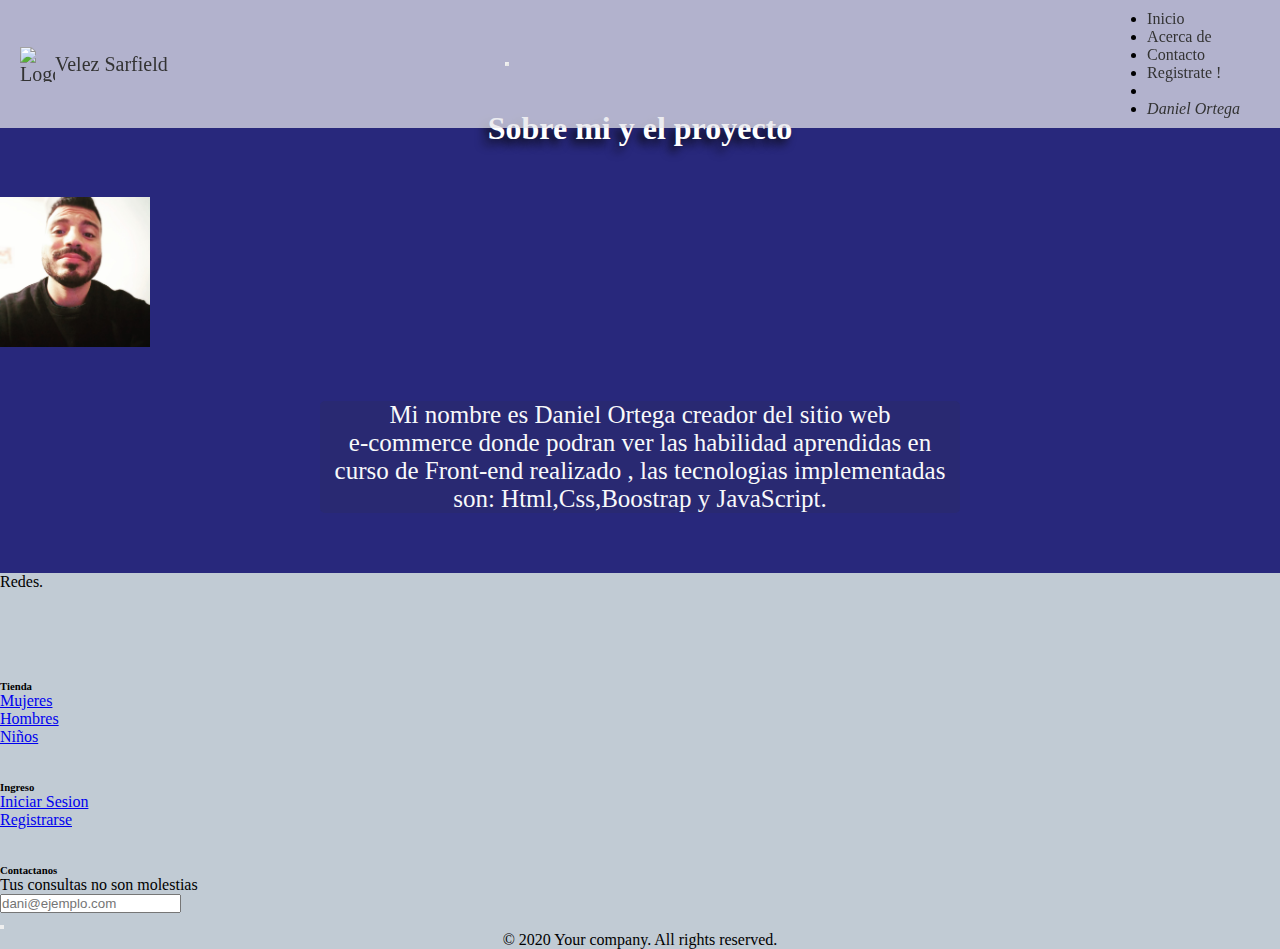
==== pages/about-us/about-us.html @ d209e964 "update" ====
<!DOCTYPE html>
<html lang="en">
<head>
    <meta charset="UTF-8">
    <meta name="viewport" content="width=device-width, initial-scale=1.0">
    <title>Acerca de Nosotros</title>
    <!-- FONTAWESOME -->
    <link rel="stylesheet" href="https://cdnjs.cloudflare.com/ajax/libs/font-awesome/6.4.2/css/all.min.css" integrity="sha512-z3gLpd7yknf1YoNbCzqRKc4qyor8gaKU1qmn+CShxbuBusANI9QpRohGBreCFkKxLhei6S9CQXFEbbKuqLg0DA==" crossorigin="anonymous" referrerpolicy="no-referrer" />
    <!-- BOOTSTRAP -->
    <link href="https://cdn.jsdelivr.net/npm/bootstrap@5.3.1/dist/css/bootstrap.min.css" rel="stylesheet" integrity="sha384-4bw+/aepP/YC94hEpVNVgiZdgIC5+VKNBQNGCHeKRQN+PtmoHDEXuppvnDJzQIu9" crossorigin="anonymous">
    <!-- CSS -->
    <link rel="stylesheet" href="/css/styleus.css">
</head>
<body>
    <header class="main-header">
        <nav class="navbar navbar-expand-lg navbar-light bg-light">
          <a class="navbar-brand" href="/index.html">
            <img
              src="https://www.ole.com.ar/collections/escudos/570.png"
              alt="Logo"
              width="35"
              height="35"
              class="d-inline-block align-top"
            />
            Velez Sarfield
          </a>
          <button
            class="navbar-toggler"
            type="button"
            data-toggle="collapse"
            data-target="#navbarNav"
            aria-controls="navbarNav"
            aria-expanded="false"
            aria-label="Toggle navigation"
          >
            <span class="color navbar-toggler-icon"></span>
          </button>
          <div class="collapse navbar-collapse" id="navbarNav">
            <ul class="navbar-nav ml-auto">
              <li class="nav-item">
                <a class="nav-link" href="/index.html">Inicio</a>
              </li>
              <li class="nav-item">
                <a class="nav-link" href="/pages/about-us/about-us.html">Acerca de</a>
              </li>
        
              <li class="nav-item">
                <a class="nav-link" href="/pages/contact/contact.html"
                  >Contacto</a
                >
              </li>
              <li class="nav-item">
                <a class="nav-link" href="/pages/register/register.html"
                  >Registrate !</a
                >
              </li>
              <li class="nav-item">
                <a class="nav-link" href="#">
                  <i class="fas fa-shopping-cart"></i>
                </a>
              </li>
              <li class="nav-item">
                <a class="nav-link" href="#">
                  <i class="fas fa-user"> Daniel Ortega</i>
                </a>
              </li>
            </ul>
          </div>
        </nav>
      </header>
       <!-- ========================================
    ============= MAIN ===================
    ======================================== -->
      <main class="main-main">
        
        <h1 class="titulo">Sobre mi y el proyecto</h1>
        <div class="text-center">
          <img  src="/img/WhatsApp Image 2023-08-29 at 16.27.33.jpeg" class="rounded imgport center-block" alt="...">
        </div>
      <!--  <img src="/img/WhatsApp Image 2023-08-29 at 16.27.33.jpeg" class="img  mx-auto  d-block " alt="...">-->
      
        <p>Mi nombre es Daniel Ortega creador del sitio web <br>e-commerce
            donde podran ver las habilidad aprendidas  en curso de Front-end 
            realizado , las tecnologias implementadas
             son: Html,Css,Boostrap y JavaScript.
        </p>
      </main>
       <!-- ========================================
    ============= FOOTER ===================
    ======================================== -->
    <footer class="main-footer">
        <div class="py-6 bg-gray-300 text-muted">
          <div class="container">
            <div class="row">
              <div class="col-lg-4 mb-5 mb-lg-0">
                <div class="fw-bold text-uppercase text-lg text-dark mb-3">
                  Redes<span class="text-primary">.</span>
                </div>
  
                <ul class="list-inline">
                  <li class="list-inline-item">
                    <a
                      class="text-muted text-primary-hover"
                      href="#"
                      target="_blank"
                      title="twitter"
                      ><i class="fab fa-twitter"></i
                    ></a>
                  </li>
                  <li class="list-inline-item">
                    <a
                      class="text-muted text-primary-hover"
                      href="#"
                      target="_blank"
                      title="facebook"
                      ><i class="fab fa-facebook"></i
                    ></a>
                  </li>
                  <li class="list-inline-item">
                    <a
                      class="text-muted text-primary-hover"
                      href="#"
                      target="_blank"
                      title="instagram"
                      ><i class="fab fa-instagram"></i
                    ></a>
                  </li>
                </ul>
              </div>
              <div class="col-lg-2 col-md-6 mb-5 mb-lg-0">
                <h6 class="text-uppercase text-dark mb-3">Tienda</h6>
                <ul class="list-unstyled">
                  <li><a class="text-muted" href="#">Mujeres</a></li>
                  <li><a class="text-muted" href="#">Hombres</a></li>
                  <li><a class="text-muted" href="#">Niños</a></li>
                </ul>
              </div>
              <div class="col-lg-2 col-md-6 mb-5 mb-lg-0">
                <h6 class="text-uppercase text-dark mb-3">Ingreso</h6>
                <ul class="list-unstyled">
                  <li><a class="text-muted" href="#">Iniciar Sesion</a></li>
                  <li><a class="text-muted" href="#">Registrarse</a></li>
                </ul>
              </div>
              <div class="col-lg-4">
                <h6 class="text-uppercase text-dark mb-3">Contactanos</h6>
                <p class="mb-3">Tus consultas no son molestias</p>
                <form action="#" id="newsletter-form">
                  <div class="input-group mb-3">
                    <input
                      class="form-control bg-transparent border-secondary border-end-0"
                      type="email"
                      placeholder="dani@ejemplo.com"
                      aria-label="Your Email Address"
                    />
                    <div class="input-group-append">
                      <button
                        class="btn btn-outline-secondary border-start-0"
                        type="submit"
                      >
                        <i class="fa fa-paper-plane text-lg text-dark"></i>
                      </button>
                    </div>
                  </div>
                </form>
              </div>
            </div>
          </div>
        </div>
        <div class="fin">
          <p class="mb-md-0">© 2020 Your company. All rights reserved.</p>
        </div>
      </footer>
     

      <script src="https://code.jquery.com/jquery-3.2.1.slim.min.js" integrity="sha384-KJ3o2DKtIkvYIK3UENzmM7KCkRr/rE9/Qpg6aAZGJwFDMVNA/GpGFF93hXpG5KkN" crossorigin="anonymous"></script>
      <script src="https://cdn.jsdelivr.net/npm/popper.js@1.12.9/dist/umd/popper.min.js" integrity="sha384-ApNbgh9B+Y1QKtv3Rn7W3mgPxhU9K/ScQsAP7hUibX39j7fakFPskvXusvfa0b4Q" crossorigin="anonymous"></script>
      <script src="https://cdn.jsdelivr.net/npm/bootstrap@4.0.0/dist/js/bootstrap.min.js" integrity="sha384-JZR6Spejh4U02d8jOt6vLEHfe/JQGiRRSQQxSfFWpi1MquVdAyjUar5+76PVCmYl" crossorigin="anonymous"></script>
</body>
</html>
---- css/styleus.css ----
*{
    margin: 0;
    padding: 0;  
   
}
body{
  background-color: rgb(40, 40, 124);
  background-repeat: no-repeat;
  object-fit: cover;
  width: auto;
  height: auto;
}

.navbar {
  display: flex;
  align-items: center;
  justify-content: space-between;
  background-color: #e5e5ebbb;
  padding: 10px 20px;
  position: fixed;
  top: 0;
  left: 0;
  right: 0;
  z-index: 1000;
  transition: top 0.3s ease-in-out;
}

.navbar-brand {
  display: flex;
  align-items: center;
  text-decoration: none;
  color: #333;
  font-size: 20px;
}

.navbar-menu {
  list-style: none;
  display: flex;
  margin: 0;
  padding: 0;
}

.nav-item {
  margin-right: 20px;
}

.nav-link {
  text-decoration: none;
  color: #333;

}

#menu-toggle {
  display: none;
}

@media (max-width: 768px) {
  .navbar {
    padding: 10px;
  }
  .row {
    gap: 25px;
  }
  #menu-toggle {
    display: block;
  }

  .navbar-menu {
    display: none;
    position: absolute;
    top: 60px;
    left: 0;
    background-color: #f8f9fa;
    width: 100%;
    flex-direction: column;
  }

  .navbar-menu.active {
    display: flex;
  }

  .navbar-menu li {
    margin: 5px 0;
  }
  .nav-link{
    margin-left: -250px;}
  .main-main img {
     margin-left: 0;
   }
}
  .main-header{
    margin-top: 50px;
  }
  #navbarNav{
    margin-left: 300px;
  }
  .main-main .titulo{
    color: #ffffff;
    text-shadow: -5px 5px 10px #070707;
    
  }
.main-main h1{
      
      color: #f8f9fa;
      text-align: center;
      margin-top: 110px;
    }
.navbar-toggler{
    color: rgba(255,255,255,.55);
    border-color: rgba(255,255,255,.1);
   }
.main-main p{
   color: #f8f9fa;
   text-align: center;
   margin-top: 50px;
   margin-left: 25%;
   margin-right: 25%;
   background-color: #33333323;
   font-size: 25px;
   border-radius: 5px;
}
.main-main .img {
   
   width: 150px;
   height: 150px;
   object-fit: cover;
   border-radius: 50%;
}

.fin{
  text-align: center;
}
.main-footer{
  background-color: #c1cbd4;
  margin-top: 60px;
}
.text-uppercase{
  margin-top: 35px;
}
.imgport{
  margin-top: 50px;
  width: 150px;
  height: 150px;
  object-fit: cover;
}
.main-footer{
  position: relative;
   margin-bottom: -100px;
}
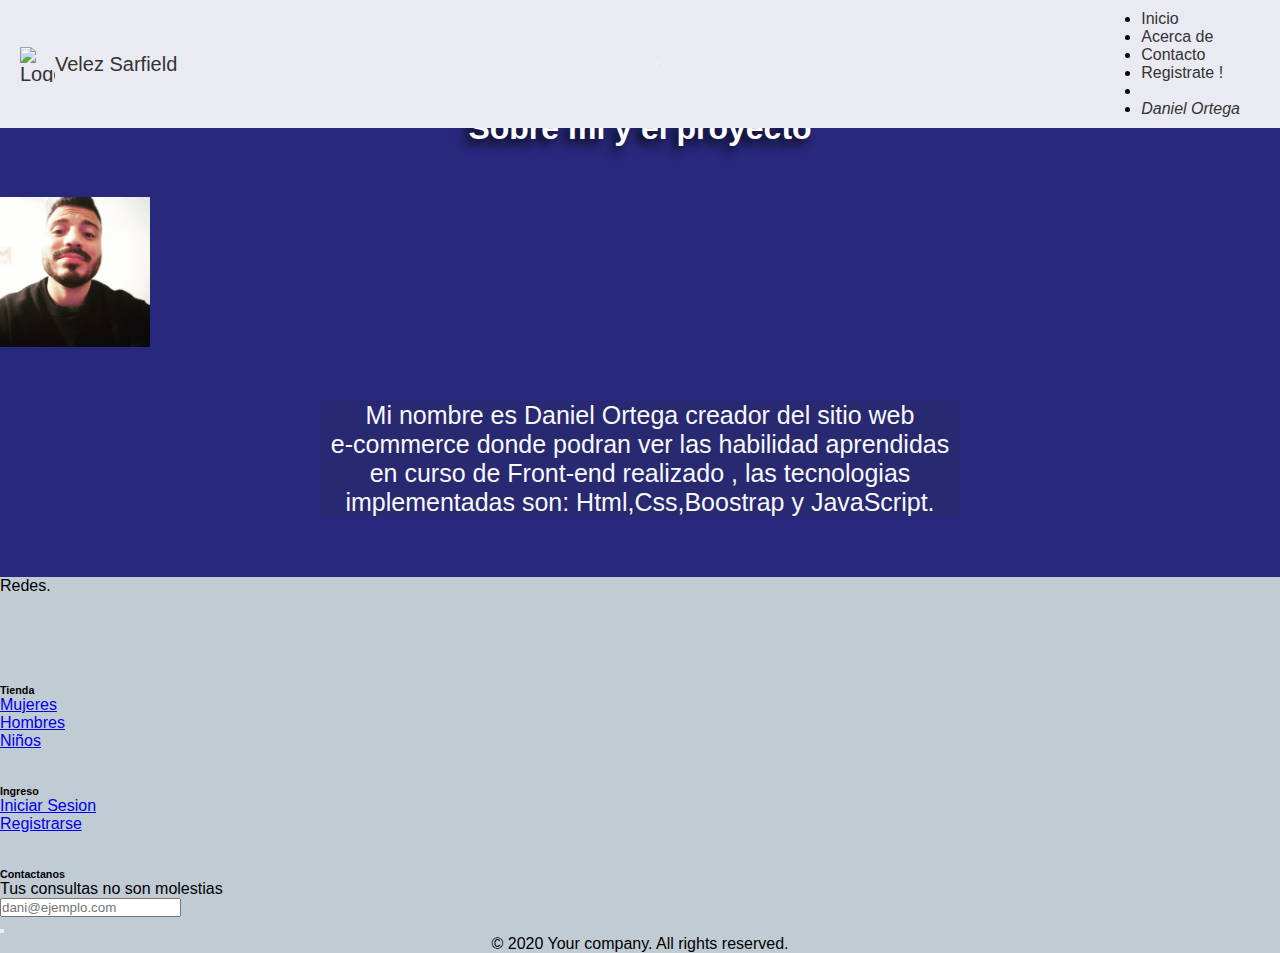
==== commit e4d1fc1d: "updatetwo" ====
--- a/pages/about-us/about-us.html
+++ b/pages/about-us/about-us.html
@@ -13,7 +13,7 @@
 </head>
 <body>
     <header class="main-header">
-        <nav class="navbar navbar-expand-lg navbar-light bg-light">
+        <nav class="navbar navbar-expand-lg ">
           <a class="navbar-brand" href="/index.html">
             <img
               src="https://www.ole.com.ar/collections/escudos/570.png"
@@ -33,7 +33,7 @@
             aria-expanded="false"
             aria-label="Toggle navigation"
           >
-            <span class="color navbar-toggler-icon"></span>
+            <span class=" navbar-toggler-icon"></span>
           </button>
           <div class="collapse navbar-collapse" id="navbarNav">
             <ul class="navbar-nav ml-auto">
@@ -77,7 +77,7 @@
         <div class="text-center">
           <img  src="/img/WhatsApp Image 2023-08-29 at 16.27.33.jpeg" class="rounded imgport center-block" alt="...">
         </div>
-      <!--  <img src="/img/WhatsApp Image 2023-08-29 at 16.27.33.jpeg" class="img  mx-auto  d-block " alt="...">-->
+      
       
         <p>Mi nombre es Daniel Ortega creador del sitio web <br>e-commerce
             donde podran ver las habilidad aprendidas  en curso de Front-end 
--- a/css/styleus.css
+++ b/css/styleus.css
@@ -9,13 +9,15 @@
   object-fit: cover;
   width: auto;
   height: auto;
+  margin: 0;
+  font-family: Arial, sans-serif;
 }
 
 .navbar {
   display: flex;
   align-items: center;
   justify-content: space-between;
-  background-color: #e5e5ebbb;
+  background-color: #eaeaf2;
   padding: 10px 20px;
   position: fixed;
   top: 0;
@@ -53,6 +55,9 @@
 #menu-toggle {
   display: none;
 }
+.navbar-toggler-icon{
+  background-image: url(/img/1486506264-hamburger-list-menu-options-bars-stack_81469.png);
+}
 
 @media (max-width: 768px) {
   .navbar {
@@ -70,7 +75,7 @@
     position: absolute;
     top: 60px;
     left: 0;
-    background-color: #f8f9fa;
+    background-color: #0976e407 ;
     width: 100%;
     flex-direction: column;
   }
@@ -82,18 +87,12 @@
   .navbar-menu li {
     margin: 5px 0;
   }
-  .nav-link{
-    margin-left: -250px;}
-  .main-main img {
-     margin-left: 0;
-   }
+ 
 }
   .main-header{
     margin-top: 50px;
   }
-  #navbarNav{
-    margin-left: 300px;
-  }
+
   .main-main .titulo{
     color: #ffffff;
     text-shadow: -5px 5px 10px #070707;
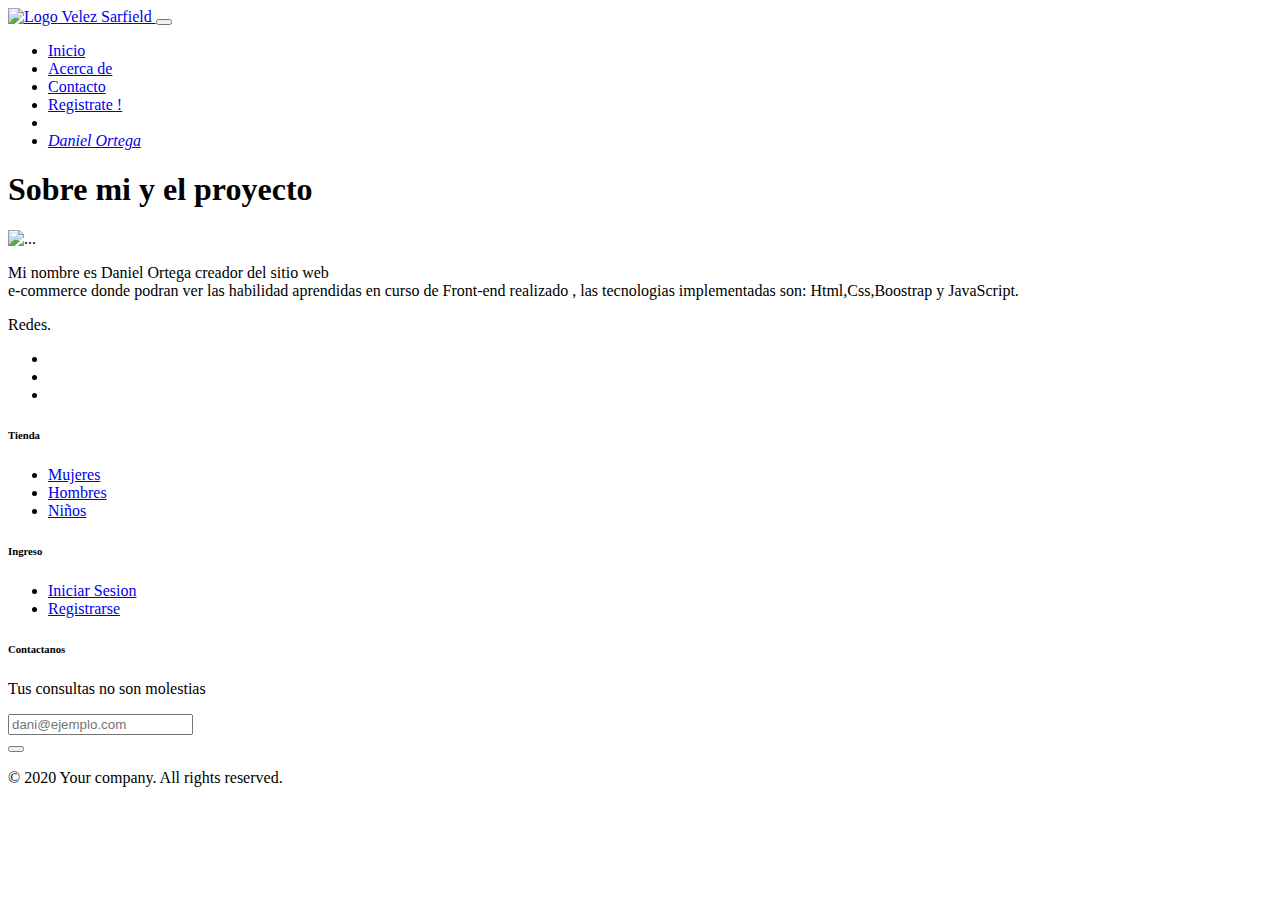
==== commit 5ae4b18f: "updatet" ====
--- a/pages/about-us/about-us.html
+++ b/pages/about-us/about-us.html
@@ -9,12 +9,12 @@
     <!-- BOOTSTRAP -->
     <link href="https://cdn.jsdelivr.net/npm/bootstrap@5.3.1/dist/css/bootstrap.min.css" rel="stylesheet" integrity="sha384-4bw+/aepP/YC94hEpVNVgiZdgIC5+VKNBQNGCHeKRQN+PtmoHDEXuppvnDJzQIu9" crossorigin="anonymous">
     <!-- CSS -->
-    <link rel="stylesheet" href="/css/styleus.css">
+    <link rel="stylesheet" href="./css/styleus.css">
 </head>
 <body>
     <header class="main-header">
         <nav class="navbar navbar-expand-lg ">
-          <a class="navbar-brand" href="/index.html">
+          <a class="navbar-brand" href="./index.html">
             <img
               src="https://www.ole.com.ar/collections/escudos/570.png"
               alt="Logo"
@@ -38,19 +38,19 @@
           <div class="collapse navbar-collapse" id="navbarNav">
             <ul class="navbar-nav ml-auto">
               <li class="nav-item">
-                <a class="nav-link" href="/index.html">Inicio</a>
+                <a class="nav-link" href="./index.html">Inicio</a>
               </li>
               <li class="nav-item">
-                <a class="nav-link" href="/pages/about-us/about-us.html">Acerca de</a>
+                <a class="nav-link" href="./pages/about-us/about-us.html">Acerca de</a>
               </li>
         
               <li class="nav-item">
-                <a class="nav-link" href="/pages/contact/contact.html"
+                <a class="nav-link" href="./pages/contact/contact.html"
                   >Contacto</a
                 >
               </li>
               <li class="nav-item">
-                <a class="nav-link" href="/pages/register/register.html"
+                <a class="nav-link" href="./pages/register/register.html"
                   >Registrate !</a
                 >
               </li>
@@ -75,7 +75,7 @@
         
         <h1 class="titulo">Sobre mi y el proyecto</h1>
         <div class="text-center">
-          <img  src="/img/WhatsApp Image 2023-08-29 at 16.27.33.jpeg" class="rounded imgport center-block" alt="...">
+          <img  src="./img/WhatsApp Image 2023-08-29 at 16.27.33.jpeg" class="rounded imgport center-block" alt="...">
         </div>
       
       
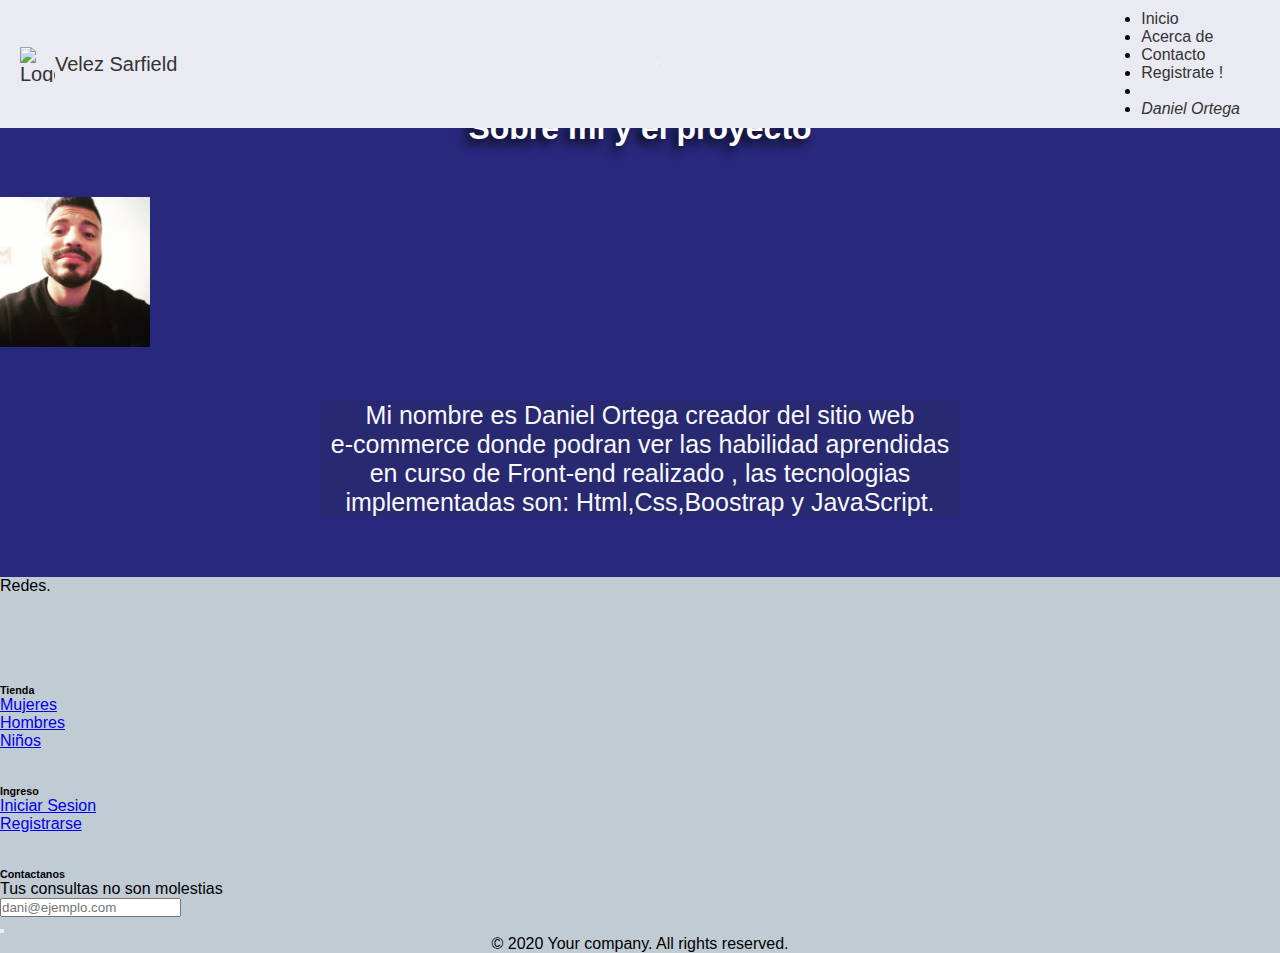
==== commit 5e91948e: "update5" ====
--- a/pages/about-us/about-us.html
+++ b/pages/about-us/about-us.html
@@ -9,12 +9,12 @@
     <!-- BOOTSTRAP -->
     <link href="https://cdn.jsdelivr.net/npm/bootstrap@5.3.1/dist/css/bootstrap.min.css" rel="stylesheet" integrity="sha384-4bw+/aepP/YC94hEpVNVgiZdgIC5+VKNBQNGCHeKRQN+PtmoHDEXuppvnDJzQIu9" crossorigin="anonymous">
     <!-- CSS -->
-    <link rel="stylesheet" href="./css/styleus.css">
+    <link rel="stylesheet" href="/css/styleus.css">
 </head>
 <body>
     <header class="main-header">
         <nav class="navbar navbar-expand-lg ">
-          <a class="navbar-brand" href="./index.html">
+          <a class="navbar-brand" href="/index.html">
             <img
               src="https://www.ole.com.ar/collections/escudos/570.png"
               alt="Logo"
@@ -38,19 +38,19 @@
           <div class="collapse navbar-collapse" id="navbarNav">
             <ul class="navbar-nav ml-auto">
               <li class="nav-item">
-                <a class="nav-link" href="./index.html">Inicio</a>
+                <a class="nav-link" href="/index.html">Inicio</a>
               </li>
               <li class="nav-item">
-                <a class="nav-link" href="./pages/about-us/about-us.html">Acerca de</a>
+                <a class="nav-link" href="./about-us.html">Acerca de</a>
               </li>
         
               <li class="nav-item">
-                <a class="nav-link" href="./pages/contact/contact.html"
+                <a class="nav-link" href="../contact/contact.html"
                   >Contacto</a
                 >
               </li>
               <li class="nav-item">
-                <a class="nav-link" href="./pages/register/register.html"
+                <a class="nav-link" href="../register/register.html"
                   >Registrate !</a
                 >
               </li>
@@ -75,7 +75,7 @@
         
         <h1 class="titulo">Sobre mi y el proyecto</h1>
         <div class="text-center">
-          <img  src="./img/WhatsApp Image 2023-08-29 at 16.27.33.jpeg" class="rounded imgport center-block" alt="...">
+          <img  src="/img/WhatsApp Image 2023-08-29 at 16.27.33.jpeg" class="rounded imgport center-block" alt="...">
         </div>
       
       
--- a/css/styleus.css
+++ b/css/styleus.css
@@ -0,0 +1,148 @@
+*{
+    margin: 0;
+    padding: 0;  
+   
+}
+body{
+  background-color: rgb(40, 40, 124);
+  background-repeat: no-repeat;
+  object-fit: cover;
+  width: auto;
+  height: auto;
+  margin: 0;
+  font-family: Arial, sans-serif;
+}
+
+.navbar {
+  display: flex;
+  align-items: center;
+  justify-content: space-between;
+  background-color: #eaeaf2;
+  padding: 10px 20px;
+  position: fixed;
+  top: 0;
+  left: 0;
+  right: 0;
+  z-index: 1000;
+  transition: top 0.3s ease-in-out;
+}
+
+.navbar-brand {
+  display: flex;
+  align-items: center;
+  text-decoration: none;
+  color: #333;
+  font-size: 20px;
+}
+
+.navbar-menu {
+  list-style: none;
+  display: flex;
+  margin: 0;
+  padding: 0;
+}
+
+.nav-item {
+  margin-right: 20px;
+}
+
+.nav-link {
+  text-decoration: none;
+  color: #333;
+
+}
+
+#menu-toggle {
+  display: none;
+}
+.navbar-toggler-icon{
+  background-image: url(/img/1486506264-hamburger-list-menu-options-bars-stack_81469.png);
+}
+
+@media (max-width: 768px) {
+  .navbar {
+    padding: 10px;
+  }
+  .row {
+    gap: 25px;
+  }
+  #menu-toggle {
+    display: block;
+  }
+
+  .navbar-menu {
+    display: none;
+    position: absolute;
+    top: 60px;
+    left: 0;
+    background-color: #0976e407 ;
+    width: 100%;
+    flex-direction: column;
+  }
+
+  .navbar-menu.active {
+    display: flex;
+  }
+
+  .navbar-menu li {
+    margin: 5px 0;
+  }
+ 
+}
+  .main-header{
+    margin-top: 50px;
+  }
+
+  .main-main .titulo{
+    color: #ffffff;
+    text-shadow: -5px 5px 10px #070707;
+    
+  }
+.main-main h1{
+      
+      color: #f8f9fa;
+      text-align: center;
+      margin-top: 110px;
+    }
+.navbar-toggler{
+    color: rgba(255,255,255,.55);
+    border-color: rgba(255,255,255,.1);
+   }
+.main-main p{
+   color: #f8f9fa;
+   text-align: center;
+   margin-top: 50px;
+   margin-left: 25%;
+   margin-right: 25%;
+   background-color: #33333323;
+   font-size: 25px;
+   border-radius: 5px;
+}
+.main-main .img {
+   
+   width: 150px;
+   height: 150px;
+   object-fit: cover;
+   border-radius: 50%;
+}
+
+.fin{
+  text-align: center;
+}
+.main-footer{
+  background-color: #c1cbd4;
+  margin-top: 60px;
+}
+.text-uppercase{
+  margin-top: 35px;
+}
+.imgport{
+  margin-top: 50px;
+  width: 150px;
+  height: 150px;
+  object-fit: cover;
+}
+.main-footer{
+  position: relative;
+   margin-bottom: -100px;
+}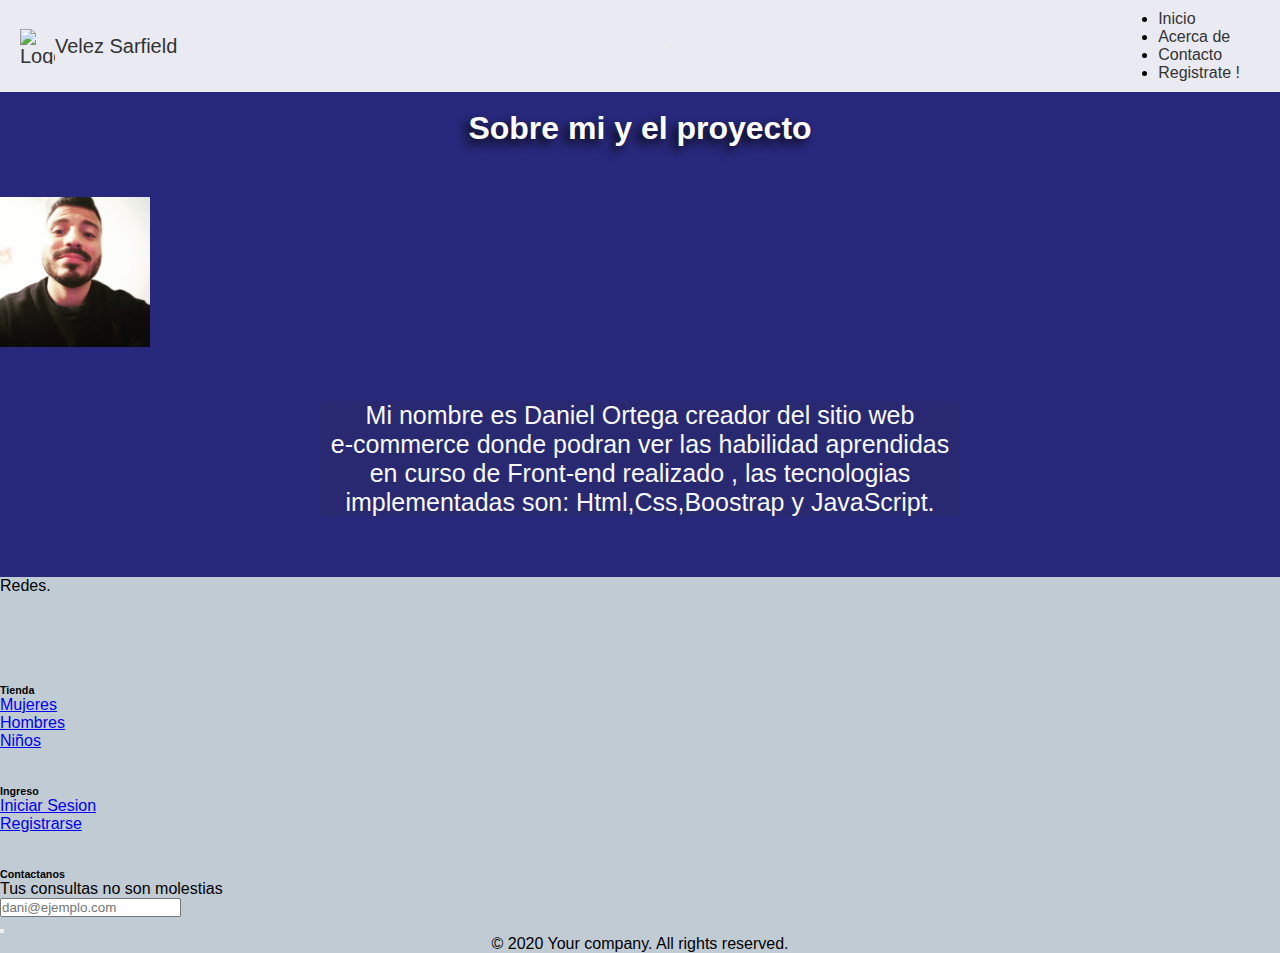
==== commit 689237af: "update" ====
--- a/pages/about-us/about-us.html
+++ b/pages/about-us/about-us.html
@@ -9,12 +9,12 @@
     <!-- BOOTSTRAP -->
     <link href="https://cdn.jsdelivr.net/npm/bootstrap@5.3.1/dist/css/bootstrap.min.css" rel="stylesheet" integrity="sha384-4bw+/aepP/YC94hEpVNVgiZdgIC5+VKNBQNGCHeKRQN+PtmoHDEXuppvnDJzQIu9" crossorigin="anonymous">
     <!-- CSS -->
-    <link rel="stylesheet" href="/css/styleus.css">
+    <link rel="stylesheet" href="../../css/styleus.css">
 </head>
 <body>
     <header class="main-header">
         <nav class="navbar navbar-expand-lg ">
-          <a class="navbar-brand" href="/index.html">
+          <a class="navbar-brand" href="../../index.html">
             <img
               src="https://www.ole.com.ar/collections/escudos/570.png"
               alt="Logo"
@@ -38,7 +38,7 @@
           <div class="collapse navbar-collapse" id="navbarNav">
             <ul class="navbar-nav ml-auto">
               <li class="nav-item">
-                <a class="nav-link" href="/index.html">Inicio</a>
+                <a class="nav-link" href="../../index.html">Inicio</a>
               </li>
               <li class="nav-item">
                 <a class="nav-link" href="./about-us.html">Acerca de</a>
@@ -52,18 +52,18 @@
               <li class="nav-item">
                 <a class="nav-link" href="../register/register.html"
                   >Registrate !</a
-                >
+                > 
               </li>
-              <li class="nav-item">
-                <a class="nav-link" href="#">
-                  <i class="fas fa-shopping-cart"></i>
-                </a>
-              </li>
-              <li class="nav-item">
-                <a class="nav-link" href="#">
-                  <i class="fas fa-user"> Daniel Ortega</i>
-                </a>
-              </li>
+              <div class="header-user">
+                <i class="fa-solid fa-cart-shopping"></i>
+                <div id="user-header-name">
+                  
+                </div>
+                <div id="user-action">
+  
+                </div>
+                
+              </div>
             </ul>
           </div>
         </nav>
